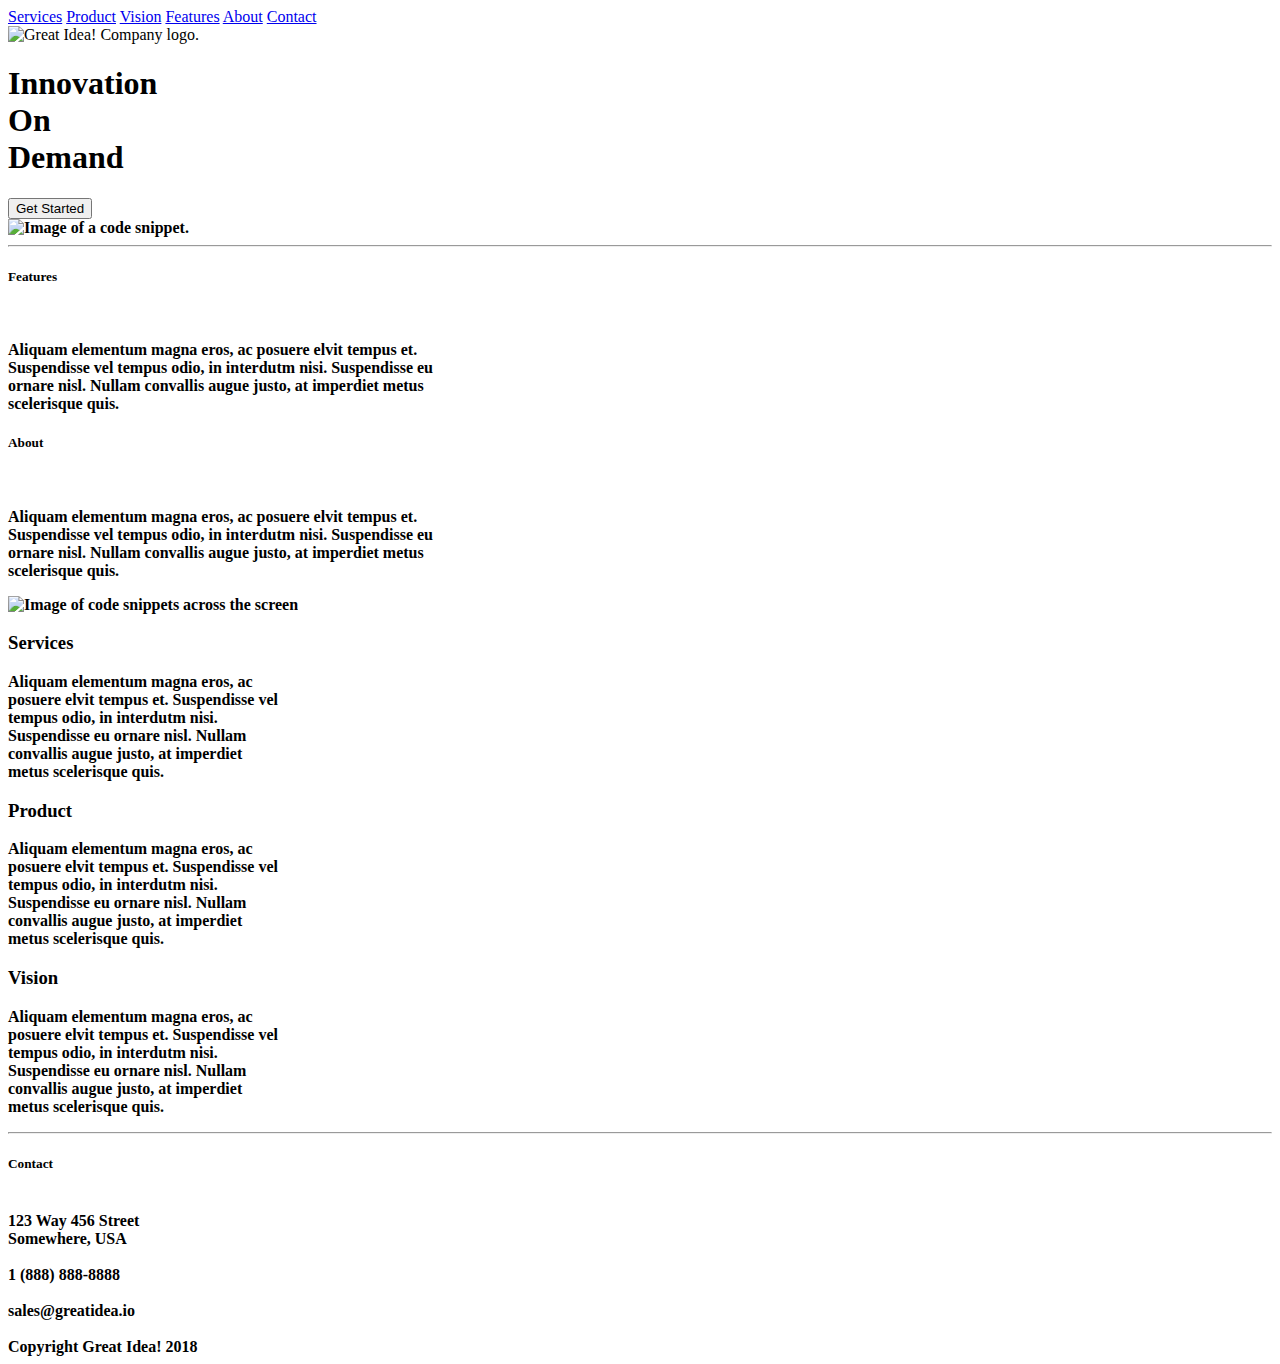
==== index.html @ f2282564 "UI-III-Flexbox project is not complete" ====
<!doctype html>

<html lang="en">
<head>
  <meta charset="utf-8">

  <title>Great Idea!</title>

  <link href="https://fonts.googleapis.com/css?family=Bangers|Titillium+Web" rel="stylesheet">
  <link rel="stylesheet" href="css/index.css">

  <!--[if lt IE 9]>
    <script src="https://cdnjs.cloudflare.com/ajax/libs/html5shiv/3.7.3/html5shiv.js"></script>
  <![endif]-->
</head>

<body>
<div class = "container">
      <nav> 
        <a href = "Services">Services</a></a>
        <a href = "Product">Product</a></a>
        <a href = "Vision">Vision</a></a>
        <a href = "Features">Features</a></a>
        <a href = "About">About</a></a>
        <a href = "Contact">Contact</a></a>
		    <div class = "logo">
                <img class="logo picture" src="img/logo.png" alt="Great Idea! Company logo.">
           </div>
      </nav>
</div>

<header id = "Heading">
  <div class = "Slogan">
    <h1> 
      <b>Innovation<b> <br />
      <b>    On    </b> <br />
      <b>  Demand  </b> <br />
    </h1>
  </div>
  <button>Get Started</button>
  <div class = "code">
    <img src="img/header-img.png" alt="Image of a code snippet.">
  </div>
</header>
<hr>

<section class = "Top-Content">
  <div class = "Features">
  <h5>Features</h5>
  <br />
  <p>Aliquam elementum magna eros, ac posuere elvit tempus et. <br /> Suspendisse
    vel tempus odio, in interdutm nisi. Suspendisse eu<br /> ornare nisl. Nullam
    convallis augue justo, at imperdiet metus<br /> scelerisque quis.</p>
  </div>
  <div class = "About">
  <h5>About</h5>
  <br />
  <p>Aliquam elementum magna eros, ac posuere elvit tempus et. <br /> Suspendisse
    vel tempus odio, in interdutm nisi. Suspendisse eu<br /> ornare nisl. Nullam
    convallis augue justo, at imperdiet metus<br /> scelerisque quis.</p>
  </div>
</section>

<section>
    <img class="middle-img" src="img/mid-page-accent.jpg" alt="Image of code snippets across the screen">
</section>

<section class = "Bottom-Content">
  <div class = "Services">
    <h3>Services</h3>
    <p>Aliquam elementum magna eros, ac<br /> posuere elvit tempus et. Suspendisse
       vel<br /> tempus odio, in interdutm nisi.<br /> Suspendisse eu ornare nisl.
       Nullam<br /> convallis augue justo, at imperdiet<br /> metus scelerisque 
       quis.</p>
  </div>
  <div class = "Product">
    <h3>Product</h3>
    <p>Aliquam elementum magna eros, ac<br /> posuere elvit tempus et. Suspendisse
      vel<br /> tempus odio, in interdutm nisi.<br /> Suspendisse eu ornare nisl.
      Nullam<br /> convallis augue justo, at imperdiet<br /> metus scelerisque 
      quis.</p>
  </div>
  <div class = "Vision">
    <h3>Vision</h3>
    <p>Aliquam elementum magna eros, ac<br /> posuere elvit tempus et. Suspendisse
      vel<br /> tempus odio, in interdutm nisi.<br /> Suspendisse eu ornare nisl.
      Nullam<br /> convallis augue justo, at imperdiet<br /> metus scelerisque 
      quis.</p>
  </div>
</section>

<hr>

<section class = "Contact-Content">
    <h5 class = "Contact">
      Contact
    </h5> <br />
    123 Way 456 Street <br />
    Somewhere, USA <br /> <br />
    1 (888) 888-8888 <br /> <br />
    sales@greatidea.io <br /> <br />
</section>

<footer>
    Copyright Great Idea! 2018
</footer>
  
  </body>
</html>
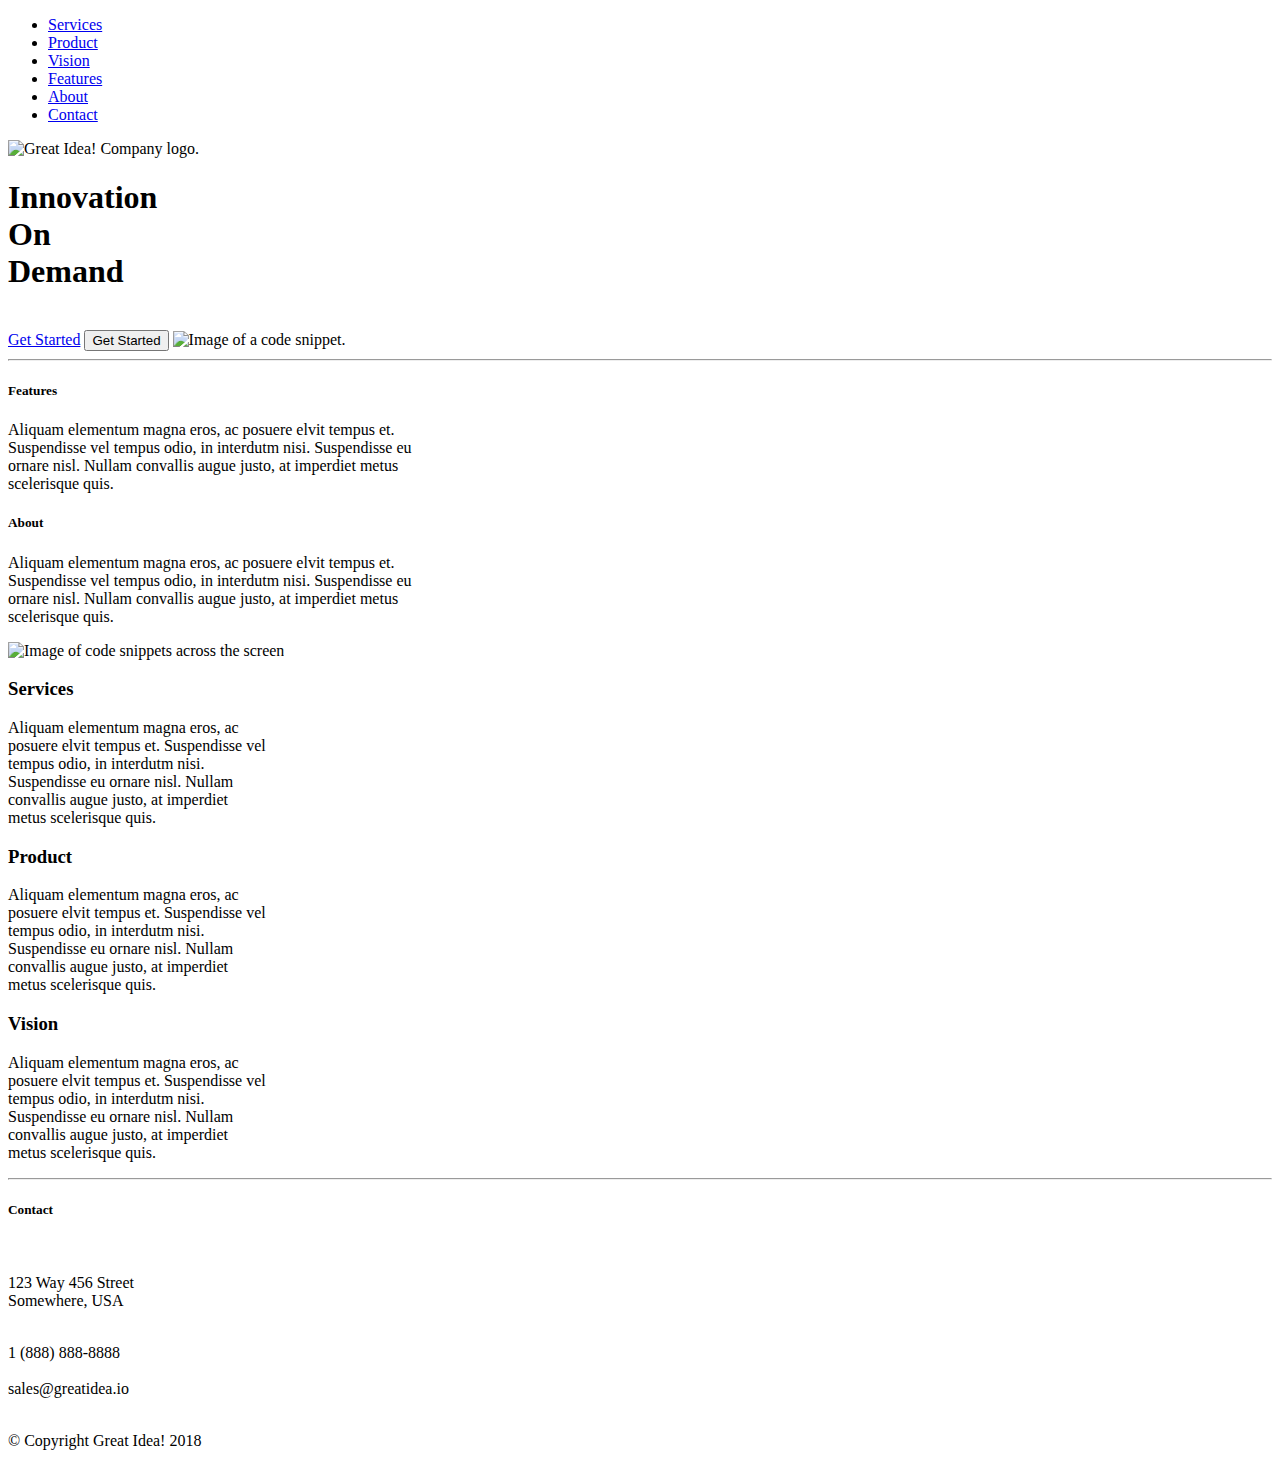
==== commit 4725b06e: "My User-Interface Flex-Box project" ====
--- a/index.html
+++ b/index.html
@@ -14,96 +14,99 @@
   <![endif]-->
 </head>
 
-<body>
-<div class = "container">
-      <nav> 
-        <a href = "Services">Services</a></a>
-        <a href = "Product">Product</a></a>
-        <a href = "Vision">Vision</a></a>
-        <a href = "Features">Features</a></a>
-        <a href = "About">About</a></a>
-        <a href = "Contact">Contact</a></a>
-		    <div class = "logo">
-                <img class="logo picture" src="img/logo.png" alt="Great Idea! Company logo.">
-           </div>
-      </nav>
-</div>
-
-<header id = "Heading">
-  <div class = "Slogan">
-    <h1> 
-      <b>Innovation<b> <br />
-      <b>    On    </b> <br />
-      <b>  Demand  </b> <br />
-    </h1>
-  </div>
-  <button>Get Started</button>
-  <div class = "code">
-    <img src="img/header-img.png" alt="Image of a code snippet.">
-  </div>
-</header>
-<hr>
-
-<section class = "Top-Content">
-  <div class = "Features">
-  <h5>Features</h5>
-  <br />
-  <p>Aliquam elementum magna eros, ac posuere elvit tempus et. <br /> Suspendisse
-    vel tempus odio, in interdutm nisi. Suspendisse eu<br /> ornare nisl. Nullam
-    convallis augue justo, at imperdiet metus<br /> scelerisque quis.</p>
-  </div>
-  <div class = "About">
-  <h5>About</h5>
-  <br />
-  <p>Aliquam elementum magna eros, ac posuere elvit tempus et. <br /> Suspendisse
-    vel tempus odio, in interdutm nisi. Suspendisse eu<br /> ornare nisl. Nullam
-    convallis augue justo, at imperdiet metus<br /> scelerisque quis.</p>
-  </div>
-</section>
-
-<section>
-    <img class="middle-img" src="img/mid-page-accent.jpg" alt="Image of code snippets across the screen">
-</section>
-
-<section class = "Bottom-Content">
-  <div class = "Services">
-    <h3>Services</h3>
-    <p>Aliquam elementum magna eros, ac<br /> posuere elvit tempus et. Suspendisse
-       vel<br /> tempus odio, in interdutm nisi.<br /> Suspendisse eu ornare nisl.
-       Nullam<br /> convallis augue justo, at imperdiet<br /> metus scelerisque 
-       quis.</p>
-  </div>
-  <div class = "Product">
-    <h3>Product</h3>
-    <p>Aliquam elementum magna eros, ac<br /> posuere elvit tempus et. Suspendisse
-      vel<br /> tempus odio, in interdutm nisi.<br /> Suspendisse eu ornare nisl.
-      Nullam<br /> convallis augue justo, at imperdiet<br /> metus scelerisque 
-      quis.</p>
-  </div>
-  <div class = "Vision">
-    <h3>Vision</h3>
-    <p>Aliquam elementum magna eros, ac<br /> posuere elvit tempus et. Suspendisse
-      vel<br /> tempus odio, in interdutm nisi.<br /> Suspendisse eu ornare nisl.
-      Nullam<br /> convallis augue justo, at imperdiet<br /> metus scelerisque 
-      quis.</p>
-  </div>
-</section>
-
-<hr>
-
-<section class = "Contact-Content">
-    <h5 class = "Contact">
-      Contact
-    </h5> <br />
-    123 Way 456 Street <br />
-    Somewhere, USA <br /> <br />
-    1 (888) 888-8888 <br /> <br />
-    sales@greatidea.io <br /> <br />
-</section>
-
-<footer>
-    Copyright Great Idea! 2018
-</footer>
-  
+  <body>
+    <!-- Copy and paste your HTML from the first UI project here -->
+    <body>
+      <header class = "main-header">
+        <section class = "container">
+              <nav class = "navbar"> 
+                <ul>
+                  <li><a href = "Services">Services</a></a></li>
+                  <li><a href = "Product">Product</a></a></li>
+                  <li><a href = "Vision">Vision</a></a></li>
+                  <li><a href = "Features">Features</a></a></li>
+                  <li><a href = "About">About</a></a></li>
+                  <li><a href = "Contact">Contact</a></a></li>
+                <ul>
+              </nav>
+                  <img class="logo picture" src="img/logo.png" alt="Great Idea! Company logo."/>
+    
+      <section class = "slogan">
+        <h1> 
+          <strong>Innovation</strong> <br />
+          <strong>    On    </strong> <br />
+          <strong>  Demand  </strong> <br />
+        </h1>
+        <br />
+        <a href = "#">Get Started</a>
+      <button>Get Started</button>
+          <img class = "header-img"
+               src="img/header-img.png" 
+               alt="Image of a code snippet." 
+          />
+        <hr />
+        </section>
+      </section>
+    </header>
+    
+    <section class = "content">
+      <section class = "container">
+        <section class = "top-content">
+          <h5>Features</h5>
+          <p>
+            Aliquam elementum magna eros, ac posuere elvit tempus et. <br /> Suspendisse
+            vel tempus odio, in interdutm nisi. Suspendisse eu<br /> ornare nisl. Nullam
+            convallis augue justo, at imperdiet metus<br /> scelerisque quis.
+          </p>
+        </section>
+    
+        <section class = "top-content second-content">
+          <h5>About</h5>
+          <p>Aliquam elementum magna eros, ac posuere elvit tempus et. <br /> Suspendisse
+          vel tempus odio, in interdutm nisi. Suspendisse eu<br /> ornare nisl. Nullam
+          convallis augue justo, at imperdiet metus<br /> scelerisque quis.
+          </p>
+        </section>
+    
+        <img class="middle-img" 
+             src="img/mid-page-accent.jpg" 
+             alt="Image of code snippets across the screen"
+        />
+    
+        <section class = "bottom-content">
+          <h3>Services</h3>
+          <p>Aliquam elementum magna eros, ac<br /> posuere elvit tempus et. Suspendisse
+          vel<br /> tempus odio, in interdutm nisi.<br /> Suspendisse eu ornare nisl.
+          Nullam<br /> convallis augue justo, at imperdiet<br /> metus scelerisque 
+          quis.</p>
+        </section>
+        <section class = "bottom-content second-content">
+          <h3>Product</h3>
+          <p>Aliquam elementum magna eros, ac<br /> posuere elvit tempus et. Suspendisse
+          vel<br /> tempus odio, in interdutm nisi.<br /> Suspendisse eu ornare nisl.
+          Nullam<br /> convallis augue justo, at imperdiet<br /> metus scelerisque 
+          quis.</p>
+        </section>
+        <section class = "bottom-content third-content">
+          <h3>Vision</h3>
+          <p>Aliquam elementum magna eros, ac<br /> posuere elvit tempus et. Suspendisse
+          vel<br /> tempus odio, in interdutm nisi.<br /> Suspendisse eu ornare nisl.
+          Nullam<br /> convallis augue justo, at imperdiet<br /> metus scelerisque 
+          quis.</p>
+        </section>
+      </section>  
+      <hr />
+    </section>
+    
+    <footer>
+      <section class = "contact-content">
+        <h5>Contact</h5> <br />
+        <p>123 Way 456 Street <br />
+        Somewhere, USA <br /> <br /></p>
+        <p>1 (888) 888-8888 <br /> <br />
+        sales@greatidea.io <br /> <br /></p>
+        <p class = "copyright">&copy; Copyright Great Idea! 2018</p>
+      </section>
+    </footer>
   </body>
 </html>